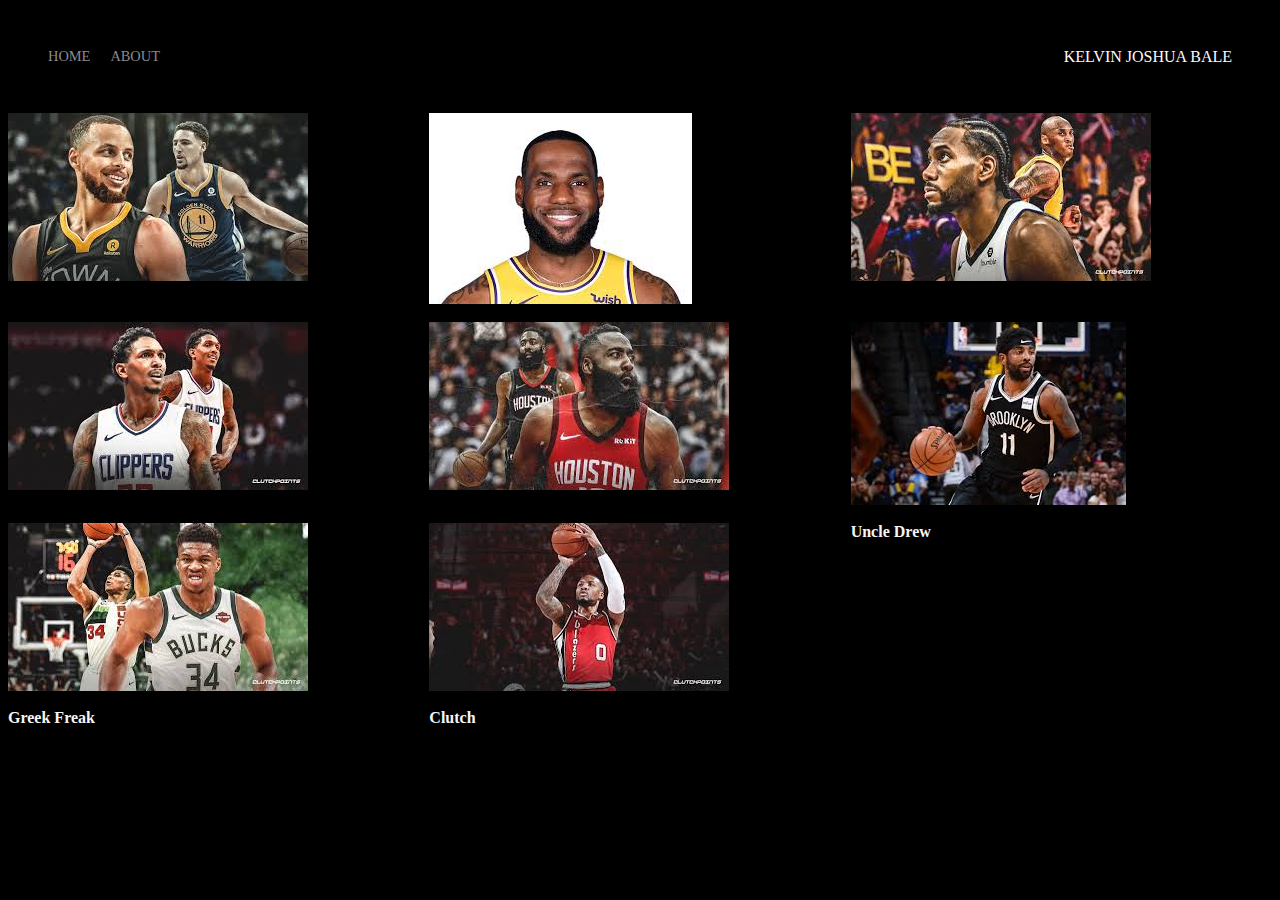
==== index.html @ c91200f3 "this is the friday ip project" ====
<html>
    <head>
        <title>Success</title>
        <link rel="stylesheet" href="style.css">
    </head>
    <body>
        <div class="containor">
          <div class="navigation-wrapper">
                <div class="left">
                    <div class="navigation-link-wrapper">
                        <a href="index.html">HOME</a>
                    </div>

                    <div class="navigation-link-wrapper">
                        <a href="about.html">ABOUT</a>
                    </div>
                    
                </div>

                <div class="right">
                    <div>KELVIN JOSHUA BALE</div>

                </div>
            </div>

         <div class="content">
             <div class="images">
                    <div class="image">
                        <div class="image-text">
                                <img src="images/curry.jpeg" style="background">

                            </div>
                            <div class="subtitle">
                                <strong>Dead shot.</strong> 
                            </div>
                    </div>
                    <div class="image">
                        <div class="image-text">
                                <img src="images/lb.jpeg" style="background">

                            </div>
                            <div class="subtitle">
                                <strong>GOAT</strong> 
                            </div>
                    </div>

                    <div class="image">
                        <div class="image-text">
                                <img src="images/kawhi.jpeg" style="background">

                            </div>
                            <div class="subtitle">
                                <strong>Fun guy</strong> 
                            </div>
                    </div>
                    <div class="image">
                        <div class="image-text">
                                <img src="images/lou.jpeg" style="background">

                            </div>
                            <div class="subtitle">
                                <strong>sixth man</strong> 
                            </div>
                    </div>
                    <div class="image">
                        <div class="image-text">
                                <img src="images/harden.jpeg" style="background">

                            </div>
                            <div class="subtitle">
                                <strong>The Beard</strong> 
                            </div>
                    </div>
                    <div class="image">
                        <div class="image-text">
                                <img src="images/kyrie.jpeg" style="background">

                            </div>
                            <div class="subtitle">
                                <strong>Uncle Drew</strong> 
                            </div>
                    </div>
                    <div class="image">
                        <div class="image-text">
                                <img src="images/giannis.jpeg" style="background">

                            </div>
                            <div class="subtitle">
                                <strong>Greek Freak</strong> 
                            </div>
                    </div>
                    <div class="image">
                        <div class="image-text">
                                <img src="images/damian.jpeg" style="background">

                            </div>
                            <div class="subtitle">
                                <strong>Clutch</strong> 
                            </div>
                    </div>
                
                </div>  
        



            </div>
























            


















                    
        













          





        </div>

    </body>
   
</html>
---- style.css ----
/*navigation bar styles*/
body {
    background-color: black;
}
.containor {
    display: grid;
    columns: 1fr 1fr 1fr;
}

.navigation-wrapper {
    display: flex;
    justify-content: space-between;
    padding: 40px;
}
.left {
    display: flex;

}
.navigation-wrapper > .left > div {
    margin-right: 20px;
    font-size: 0.9em;
    text-transform: uppercase;

}
.navigation-link-wrapper {
    height: 24px;
    border-bottom: 1px solid transparent;
    transition: 0.5s;

}
.navigation-link-wrapper a {
    color: #8a8a8a;
    text-decoration: none;
    transition: color 0.5s;
}
.navigation-link-wrapper :hover {
    color: seagreen;
}
/*images*/
.images {
    display: grid;
    grid-template-columns: 1fr 1fr 1fr;

}
.image {
    position: relative;
}
.image-text {
    height: 100%;
    width: 100%;
    background-size: cover;
    background-position: center;
    background-repeat: no-repeat;
    
    
}
.subtitle {
    color: whitesmoke;
}
.right {
    color: snow;
}
.columns {
    display: grid;
    grid-template-columns: 1fr 1fr;
}
.profile-text img{
    width: 100%;
    height: 350px;
}
.profile-content {
    padding: 40px;
}
.profile-content p{
    color: lightseagreen;
    font-weight: 900;
    font-size: larger;
}
.profile-content > .hobbies {
    color: lightseagreen;
    font-size: larger;
}
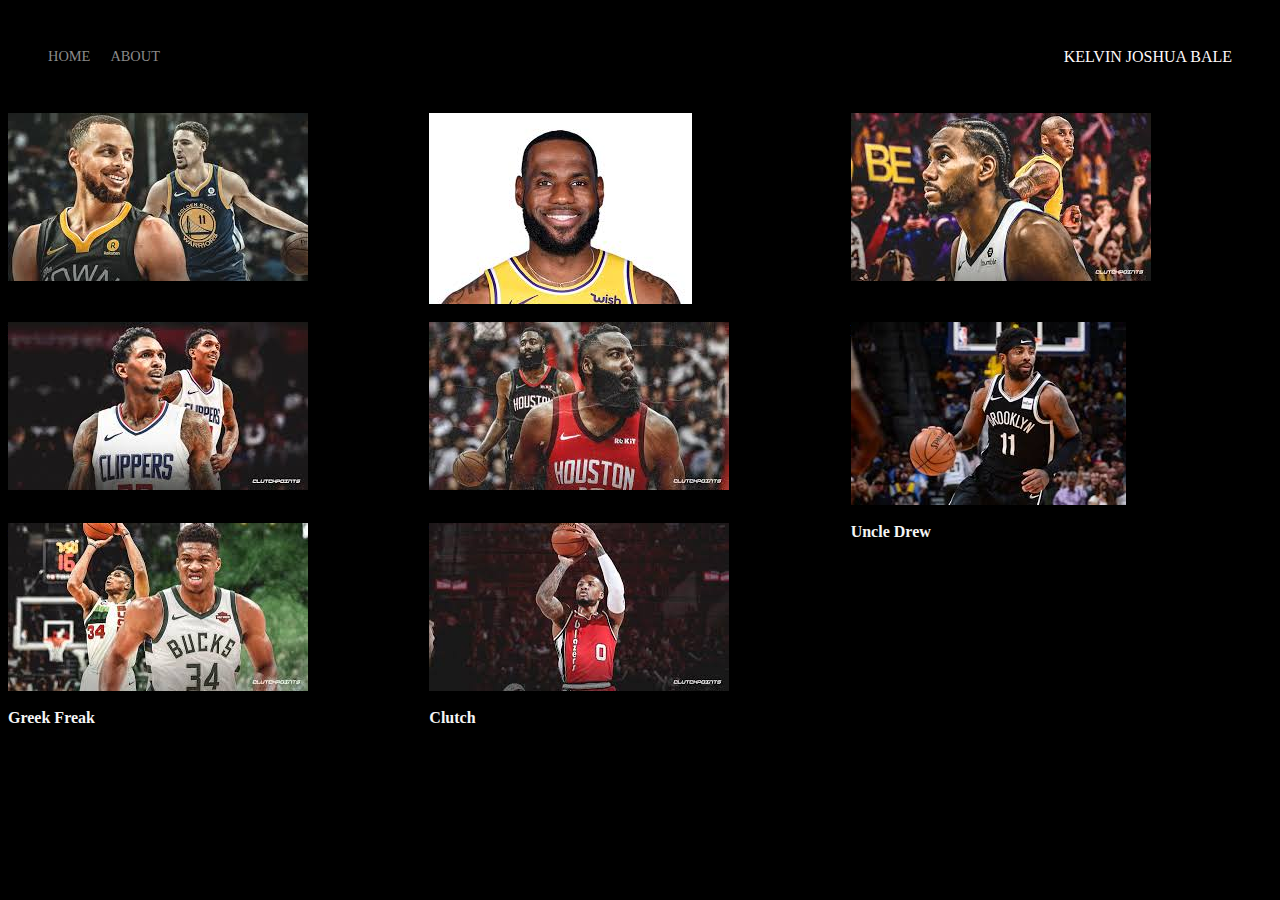
==== commit 9925d2f6: "indent made" ====
--- a/index.html
+++ b/index.html
@@ -57,7 +57,7 @@
                         <div class="image-text">
                                 <img src="images/lou.jpeg" style="background">
 
-                            </div>
+                        </div>
                             <div class="subtitle">
                                 <strong>sixth man</strong> 
                             </div>
@@ -74,8 +74,7 @@
                     <div class="image">
                         <div class="image-text">
                                 <img src="images/kyrie.jpeg" style="background">
-
-                            </div>
+                        </div>
                             <div class="subtitle">
                                 <strong>Uncle Drew</strong> 
                             </div>
@@ -83,8 +82,7 @@
                     <div class="image">
                         <div class="image-text">
                                 <img src="images/giannis.jpeg" style="background">
-
-                            </div>
+                         </div>
                             <div class="subtitle">
                                 <strong>Greek Freak</strong> 
                             </div>
@@ -92,8 +90,7 @@
                     <div class="image">
                         <div class="image-text">
                                 <img src="images/damian.jpeg" style="background">
-
-                            </div>
+                        </div>
                             <div class="subtitle">
                                 <strong>Clutch</strong> 
                             </div>
--- a/style.css
+++ b/style.css
@@ -66,7 +66,7 @@
 }
 .profile-text img{
     width: 100%;
-    height: 350px;
+    height: 2444400px;
 }
 .profile-content {
     padding: 40px;
@@ -75,6 +75,7 @@
     color: lightseagreen;
     font-weight: 900;
     font-size: larger;
+    
 }
 .profile-content > .hobbies {
     color: lightseagreen;
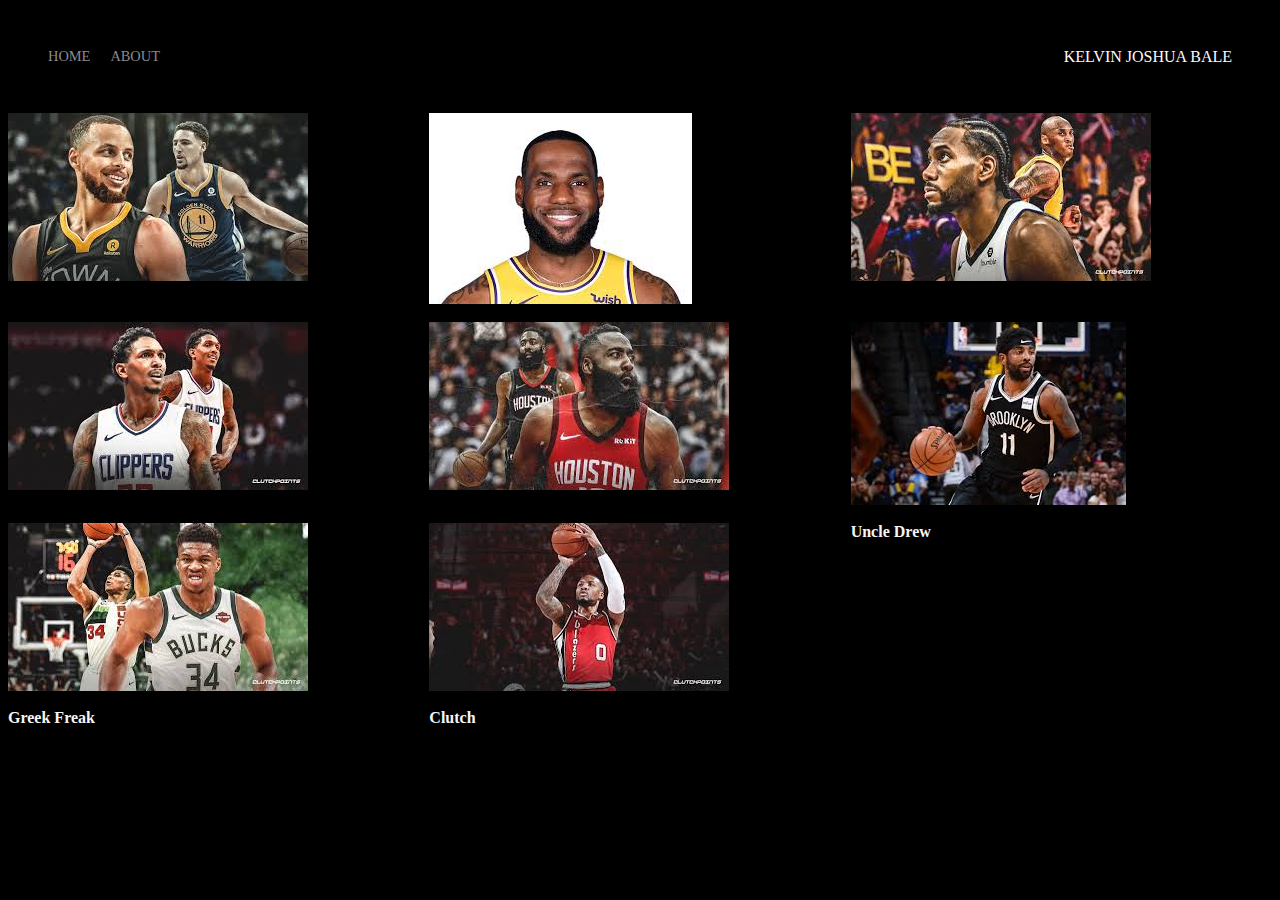
==== commit f433c3f5: "indent" ====
--- a/index.html
+++ b/index.html
@@ -91,9 +91,10 @@
                         <div class="image-text">
                                 <img src="images/damian.jpeg" style="background">
                         </div>
-                            <div class="subtitle">
-                                <strong>Clutch</strong> 
-                            </div>
+
+                        <div class="subtitle">
+                            <strong>Clutch</strong> 
+                        </div>
                     </div>
                 
                 </div>  
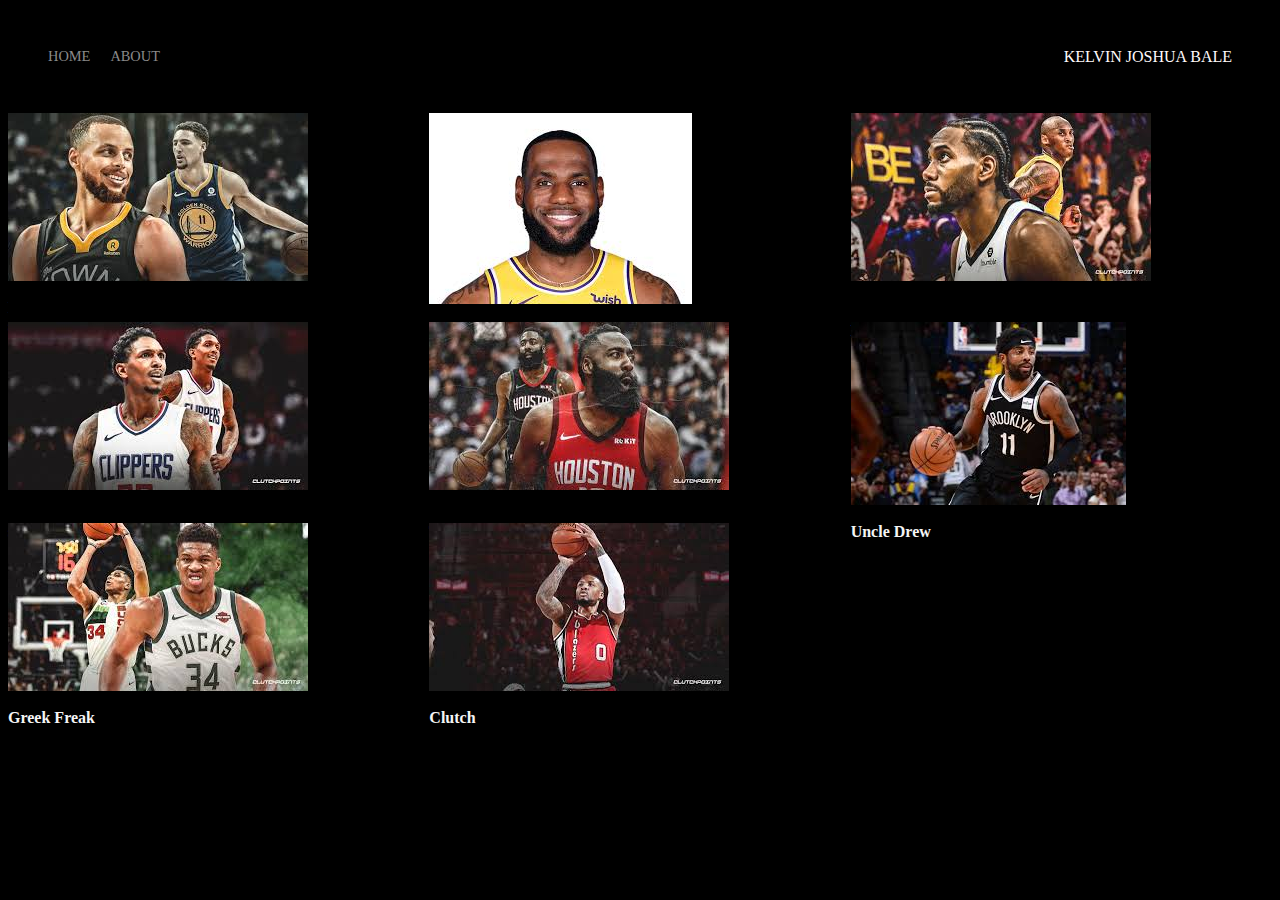
==== commit 80c26bea: "indent" ====
--- a/index.html
+++ b/index.html
@@ -28,8 +28,8 @@
                     <div class="image">
                         <div class="image-text">
                                 <img src="images/curry.jpeg" style="background">
+                        </div>
 
-                            </div>
                             <div class="subtitle">
                                 <strong>Dead shot.</strong> 
                             </div>
@@ -37,11 +37,11 @@
                     <div class="image">
                         <div class="image-text">
                                 <img src="images/lb.jpeg" style="background">
+                        </div>
+                        <div class="subtitle">
+                            <strong>GOAT</strong> 
+                        </div>
 
-                            </div>
-                            <div class="subtitle">
-                                <strong>GOAT</strong> 
-                            </div>
                     </div>
 
                     <div class="image">
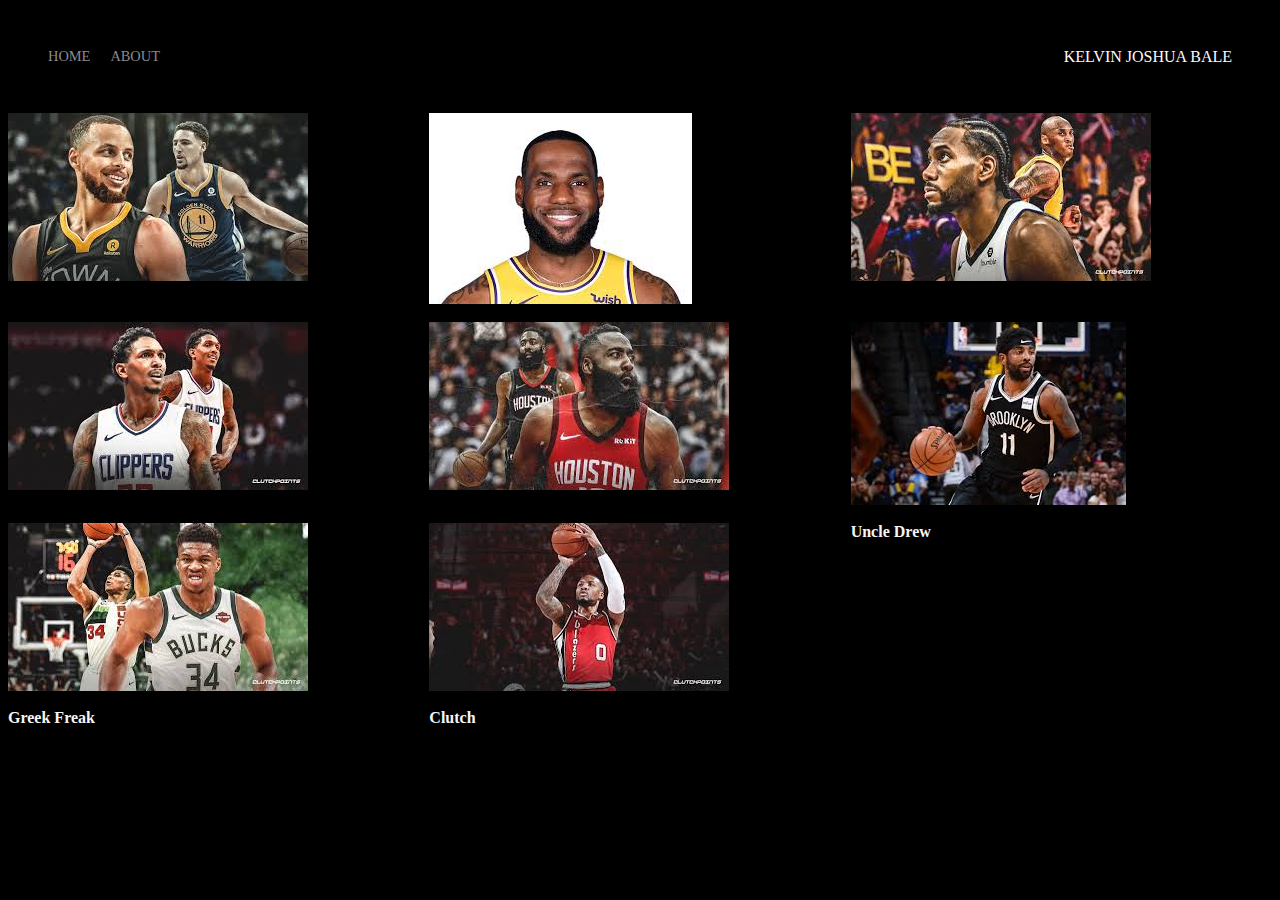
==== commit caf8adae: "indent" ====
--- a/index.html
+++ b/index.html
@@ -30,14 +30,17 @@
                                 <img src="images/curry.jpeg" style="background">
                         </div>
 
-                            <div class="subtitle">
-                                <strong>Dead shot.</strong> 
-                            </div>
+                        <div class="subtitle">
+                            <strong>Dead shot.</strong> 
+                        </div>
+
                     </div>
+
                     <div class="image">
                         <div class="image-text">
                                 <img src="images/lb.jpeg" style="background">
                         </div>
+                        
                         <div class="subtitle">
                             <strong>GOAT</strong> 
                         </div>
@@ -48,10 +51,12 @@
                         <div class="image-text">
                                 <img src="images/kawhi.jpeg" style="background">
 
-                            </div>
-                            <div class="subtitle">
+                        </div>
+
+                        <div class="subtitle">
                                 <strong>Fun guy</strong> 
-                            </div>
+                         </div>
+
                     </div>
                     <div class="image">
                         <div class="image-text">
@@ -65,23 +70,27 @@
                     <div class="image">
                         <div class="image-text">
                                 <img src="images/harden.jpeg" style="background">
+                        </div>
 
-                            </div>
-                            <div class="subtitle">
-                                <strong>The Beard</strong> 
-                            </div>
+                        <div class="subtitle">
+                            <strong>The Beard</strong> 
+                        </div>
+
                     </div>
                     <div class="image">
                         <div class="image-text">
                                 <img src="images/kyrie.jpeg" style="background">
                         </div>
-                            <div class="subtitle">
-                                <strong>Uncle Drew</strong> 
-                            </div>
+
+                        <div class="subtitle">
+                            <strong>Uncle Drew</strong> 
+                        </div>
+
                     </div>
+
                     <div class="image">
                         <div class="image-text">
-                                <img src="images/giannis.jpeg" style="background">
+                            <img src="images/giannis.jpeg" style="background">
                          </div>
                             <div class="subtitle">
                                 <strong>Greek Freak</strong> 
@@ -89,86 +98,20 @@
                     </div>
                     <div class="image">
                         <div class="image-text">
-                                <img src="images/damian.jpeg" style="background">
+                            <img src="images/damian.jpeg" style="background">
                         </div>
 
                         <div class="subtitle">
                             <strong>Clutch</strong> 
                         </div>
+
                     </div>
                 
                 </div>  
-        
-
-
-
             </div>
-
-
-
-
-
-
-
-
-
-
-
-
-
-
-
-
-
-
-
-
-
-
-
-
-            
-
-
-
-
-
-
-
-
-
-
-
-
-
-
-
-
-
-
-                    
-        
-
-
-
-
-
-
-
-
-
-
-
-
-
-          
-
-
-
-
 
         </div>
 
     </body>
-   
+
 </html>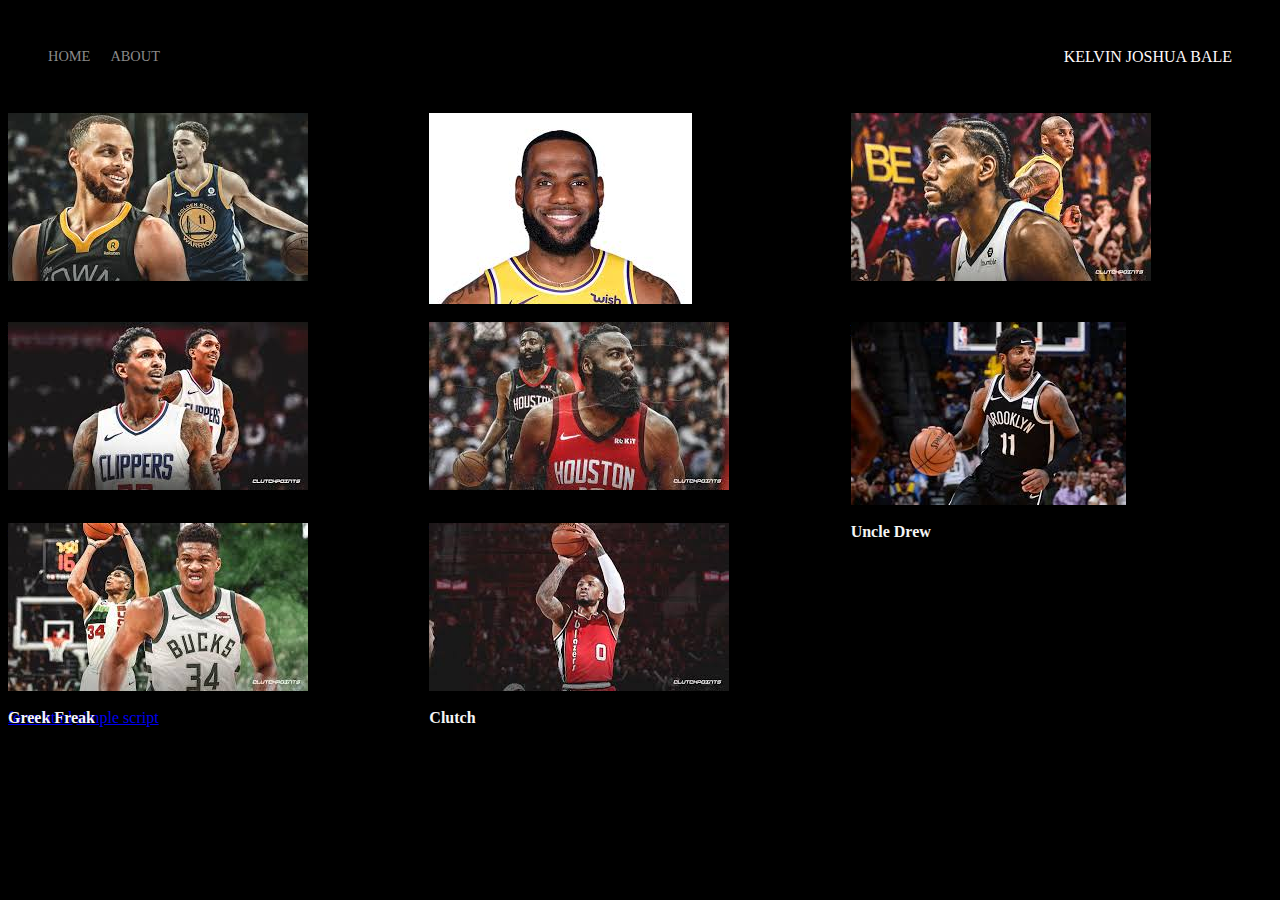
==== commit 86398848: "list of projects" ====
--- a/index.html
+++ b/index.html
@@ -111,6 +111,11 @@
             </div>
 
         </div>
+        <div class="projects">
+            <a href="https://github.com/kelvinjoshua/form.git">form html</a>
+            <a href="https://github.com/kelvinjoshua/java.git">simple script</a>
+ 
+        </div>
 
     </body>
 
